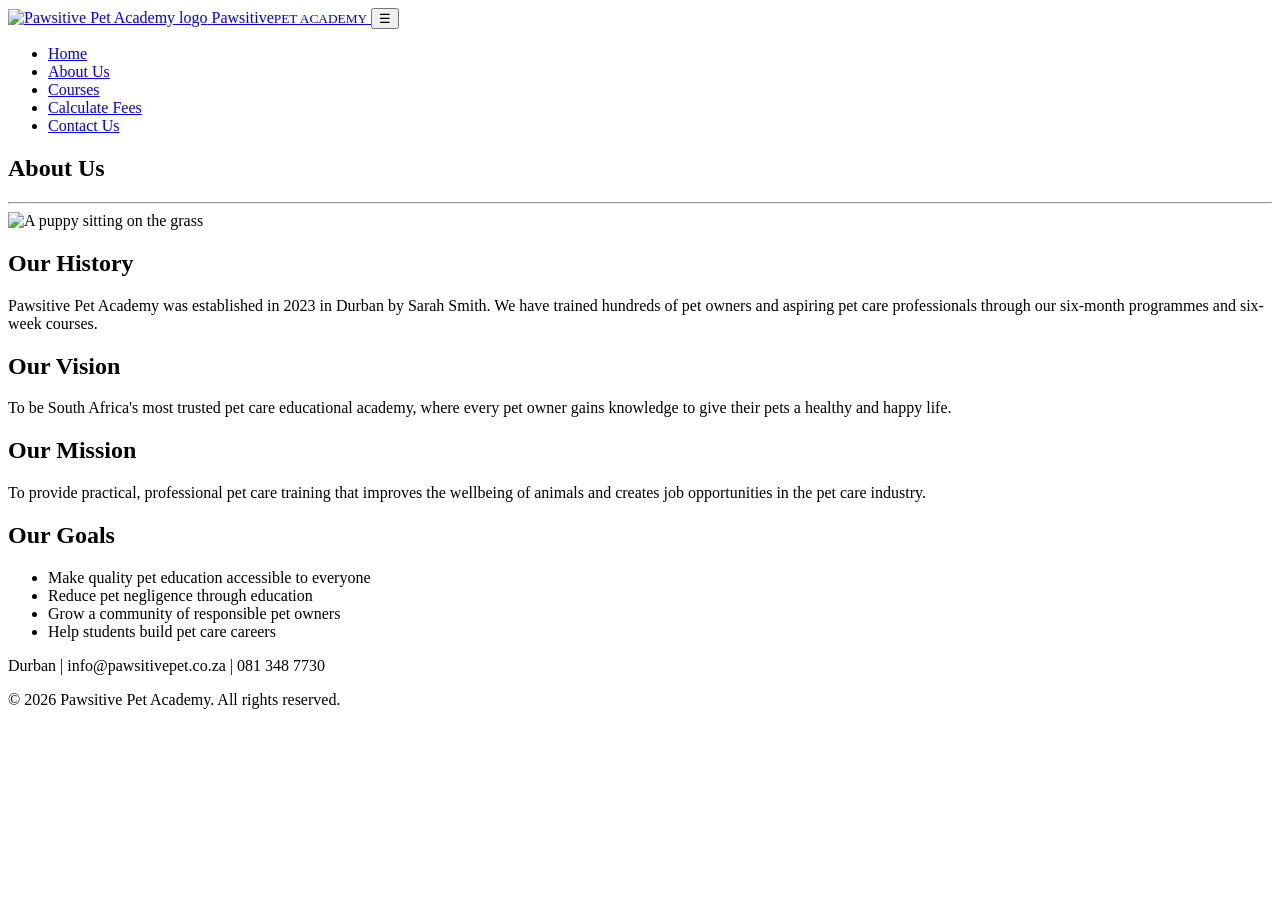
==== about.html @ 375d6555 "Initial commit" ====
<!DOCTYPE html>
<html lang="en">
<head>
  <meta charset="UTF-8">
  <meta name="viewport" content="width=device-width, initial-scale=1.0">
  <meta name="description" content="Pawsitive Pet Academy - professional pet care education and training in Durban.">
  <title>About Us | Pawsitive Pet Academy</title>
  <link rel="stylesheet" href="css/style.css">
</head>
<body>
  <header>
    <nav class="nav" aria-label="Main navigation">
      <a class="brand" href="index.html">
        <img src="images/logo.png" alt="Pawsitive Pet Academy logo">
        <span>Pawsitive<small>PET ACADEMY</small></span>
      </a>
      <button class="menu-btn" id="menu-btn" aria-label="Toggle menu">&#9776;</button>
      <ul id="nav-list">
        <li><a class="link" href="index.html">Home</a></li>
        <li><a class="link active" href="about.html">About Us</a></li>
        <li><a class="link" href="courses.html">Courses</a></li>
        <li><a class="link" href="fees.html">Calculate Fees</a></li>
        <li><a class="link" href="contact.html">Contact Us</a></li>
      </ul>
    </nav>
  </header>

  <main>
    <section class="container">
      <h1>About Us</h1>
      <hr class="underline">
      <img class="about-img" src="https://images.unsplash.com/photo-1583511655857-d19b40a7a54e?w=1200" alt="A puppy sitting on the grass">

      <h2>Our History</h2>
      <p>Pawsitive Pet Academy was established in 2023 in Durban by Sarah Smith. We have trained hundreds of pet owners and aspiring pet care professionals through our six-month programmes and six-week courses.</p>

      <h2>Our Vision</h2>
      <p>To be South Africa's most trusted pet care educational academy, where every pet owner gains knowledge to give their pets a healthy and happy life.</p>

      <h2>Our Mission</h2>
      <p>To provide practical, professional pet care training that improves the wellbeing of animals and creates job opportunities in the pet care industry.</p>

      <h2>Our Goals</h2>
      <ul class="goals">
        <li>Make quality pet education accessible to everyone</li>
        <li>Reduce pet negligence through education</li>
        <li>Grow a community of responsible pet owners</li>
        <li>Help students build pet care careers</li>
      </ul>
    </section>
  </main>

  <footer>
    <p>Durban | info@pawsitivepet.co.za | 081 348 7730</p>
    <p>&copy; 2026 Pawsitive Pet Academy. All rights reserved.</p>
  </footer>

  <script src="js/main.js"></script>
</body>
</html>
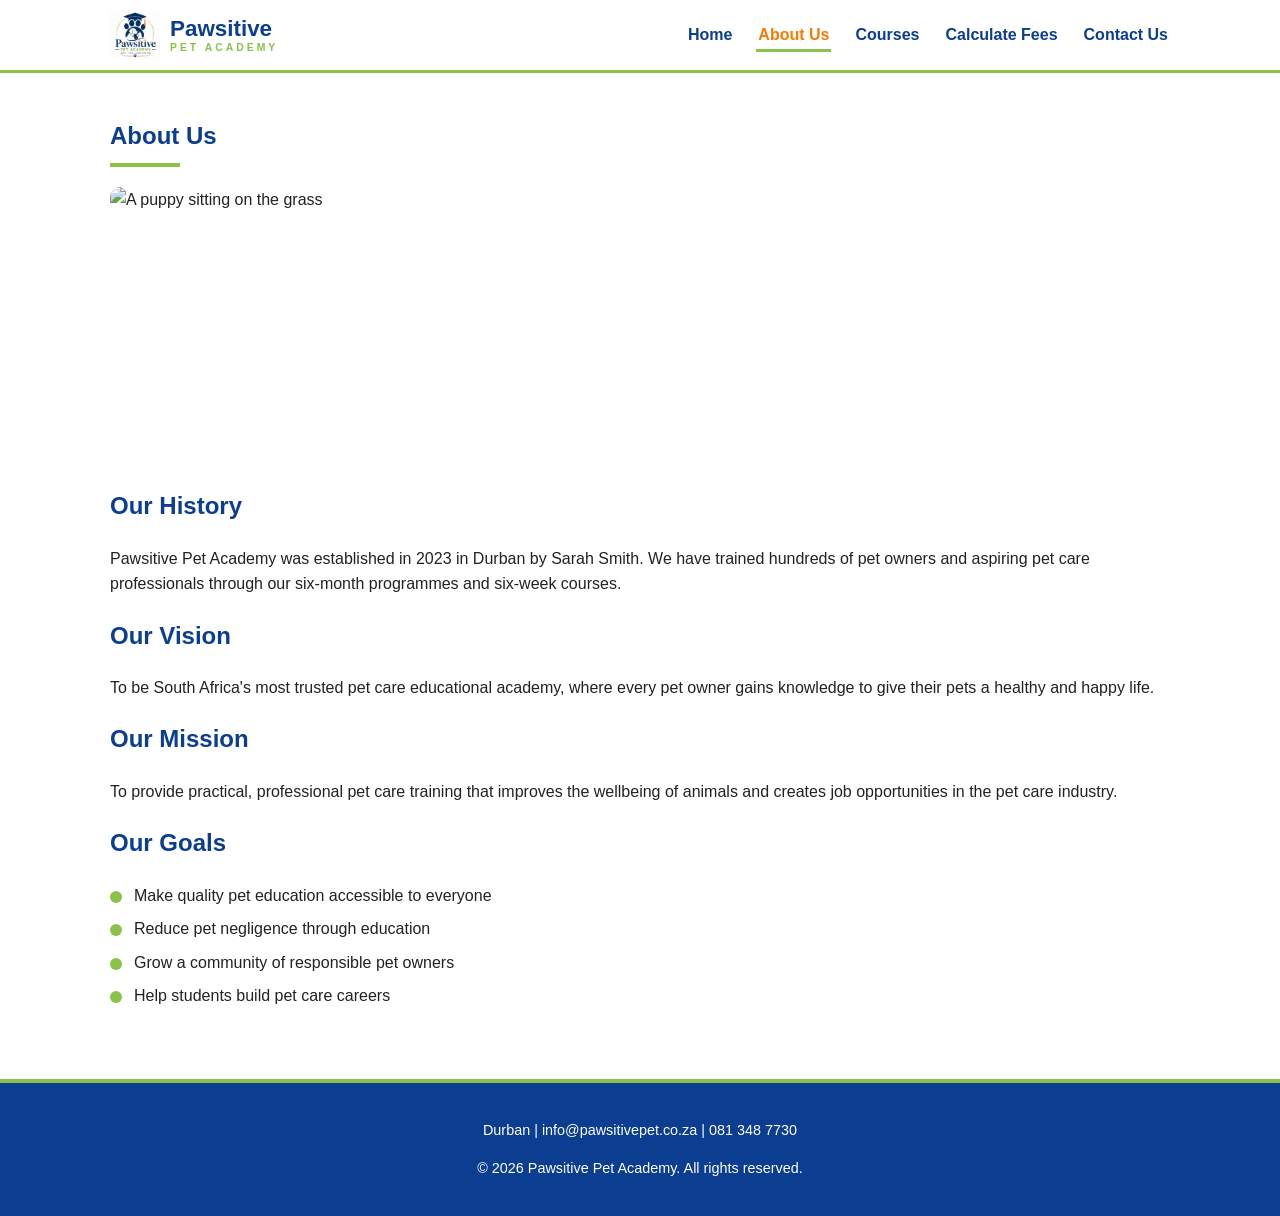
==== commit 3c51d047: "fix logo" ====
--- a/about.html
+++ b/about.html
@@ -11,7 +11,7 @@
   <header>
     <nav class="nav" aria-label="Main navigation">
       <a class="brand" href="index.html">
-        <img src="images/logo.png" alt="Pawsitive Pet Academy logo">
+        <img src="images/images/logo.jpeg" alt="Pawsitive Pet Academy logo">
         <span>Pawsitive<small>PET ACADEMY</small></span>
       </a>
       <button class="menu-btn" id="menu-btn" aria-label="Toggle menu">&#9776;</button>
--- a/css/style.css
+++ b/css/style.css
@@ -0,0 +1,207 @@
+:root {
+  --blue: #0B3D91;
+  --green: #8BC34A;
+  --orange: #F57C00;
+  --white: #FFFFFF;
+  --text: #222222;
+  --grey: #666666;
+  --light: #F4F7FB;
+}
+
+* { box-sizing: border-box; }
+
+body {
+  margin: 0;
+  font-family: 'Segoe UI', Arial, sans-serif;
+  color: var(--text);
+  background: var(--white);
+  line-height: 1.6;
+}
+
+img { max-width: 100%; display: block; }
+
+/* ---------- Header / navigation ---------- */
+header {
+  background: var(--white);
+  border-bottom: 3px solid var(--green);
+  position: sticky;
+  top: 0;
+  z-index: 10;
+}
+.nav {
+  max-width: 1100px;
+  margin: 0 auto;
+  padding: 10px 20px;
+  display: flex;
+  align-items: center;
+  justify-content: space-between;
+}
+.brand {
+  text-decoration: none;
+  color: var(--blue);
+  font-weight: bold;
+  font-size: 1.4rem;
+  line-height: 1.1;
+  display: flex;
+  align-items: center;
+  gap: 10px;
+}
+.brand img { height: 50px; }
+.brand small {
+  display: block;
+  font-size: 0.65rem;
+  letter-spacing: 3px;
+  color: var(--green);
+}
+.nav ul { list-style: none; margin: 0; padding: 0; display: flex; gap: 22px; }
+.nav a.link { text-decoration: none; color: var(--blue); font-weight: 600; padding: 6px 2px; }
+.nav a.link:hover,
+.nav a.link.active { color: var(--orange); border-bottom: 3px solid var(--green); }
+.menu-btn { display: none; background: none; border: 0; font-size: 1.8rem; color: var(--blue); cursor: pointer; }
+
+/* ---------- Layout ---------- */
+main { min-height: 60vh; }
+.container { max-width: 1100px; margin: 0 auto; padding: 24px 20px; }
+h1, h2, h3 { color: var(--blue); }
+h1 { margin-bottom: 4px; }
+.underline { height: 4px; width: 70px; background: var(--green); margin: 8px 0 20px; border: 0; }
+
+.hero {
+  background: var(--blue) center / cover no-repeat;
+  color: var(--white);
+  text-align: center;
+  padding: 90px 20px;
+  background-image: linear-gradient(rgba(11, 61, 145, 0.7), rgba(11, 61, 145, 0.7)),
+    url('https://images.unsplash.com/photo-1558788353-f76d92427f16?w=1400');
+}
+.hero h1 { color: var(--white); font-size: 2.6rem; }
+.hero p { max-width: 640px; margin: 10px auto 24px; font-size: 1.1rem; }
+
+.btn {
+  display: inline-block;
+  background: var(--orange);
+  color: var(--white);
+  padding: 12px 30px;
+  border-radius: 30px;
+  text-decoration: none;
+  font-weight: bold;
+  border: 0;
+  cursor: pointer;
+  font-size: 1rem;
+}
+.btn:hover { background: #d96d00; }
+
+/* ---------- Cards ---------- */
+.grid { display: grid; grid-template-columns: repeat(auto-fit, minmax(240px, 1fr)); gap: 20px; }
+.card {
+  border: 2px solid var(--green);
+  border-radius: 10px;
+  background: var(--white);
+  overflow: hidden;
+  display: flex;
+  flex-direction: column;
+}
+.card img { height: 160px; width: 100%; object-fit: cover; background: #ddd; }
+.card .body { padding: 14px; display: flex; flex-direction: column; gap: 6px; flex: 1; }
+.card h3 { margin: 0; font-size: 1.1rem; }
+.fee { color: var(--orange); font-weight: bold; font-size: 1.1rem; }
+.card .btn { margin-top: auto; text-align: center; padding: 9px 20px; font-size: 0.85rem; }
+
+/* ---------- About ---------- */
+.about-img { width: 100%; height: 280px; object-fit: cover; border-radius: 10px; margin-bottom: 20px; }
+.goals { list-style: none; padding: 0; }
+.goals li { padding-left: 24px; position: relative; margin-bottom: 8px; }
+.goals li::before {
+  content: '';
+  width: 12px;
+  height: 12px;
+  border-radius: 50%;
+  background: var(--green);
+  position: absolute;
+  left: 0;
+  top: 8px;
+}
+
+/* ---------- Individual course ---------- */
+.course-top { display: grid; grid-template-columns: 280px 1fr; gap: 24px; align-items: start; }
+.course-top img { border-radius: 10px; width: 100%; height: 220px; object-fit: cover; }
+.box { border: 2px solid var(--green); border-radius: 10px; padding: 16px; margin-bottom: 18px; }
+.two-col { display: grid; grid-template-columns: 1fr 1fr; gap: 18px; }
+.big { font-size: 1.8rem; font-weight: bold; color: var(--orange); margin: 0; }
+.bullets { list-style: none; padding: 0; margin: 0; }
+.bullets li { padding-left: 24px; position: relative; margin-bottom: 6px; }
+.bullets li::before {
+  content: '';
+  width: 10px;
+  height: 10px;
+  border-radius: 50%;
+  background: var(--green);
+  position: absolute;
+  left: 0;
+  top: 8px;
+}
+
+/* ---------- Forms ---------- */
+form { max-width: 640px; }
+label { display: block; font-weight: 600; margin: 12px 0 4px; color: var(--blue); }
+input[type='text'], input[type='tel'], input[type='email'], textarea {
+  width: 100%;
+  padding: 11px;
+  border: 2px solid var(--green);
+  border-radius: 8px;
+  font-size: 1rem;
+  font-family: inherit;
+}
+input:focus, textarea:focus { outline: 3px solid rgba(245, 124, 0, 0.35); }
+.course-list { border: 2px solid var(--green); border-radius: 10px; padding: 10px 16px; margin: 6px 0 16px; }
+.course-row { display: flex; align-items: center; gap: 12px; padding: 8px 0; border-bottom: 1px solid #e5eadd; }
+.course-row:last-child { border-bottom: 0; }
+.course-row label { margin: 0; flex: 1; font-weight: normal; color: var(--text); cursor: pointer; }
+.course-row input { width: 20px; height: 20px; accent-color: var(--green); }
+.course-row .fee { min-width: 70px; text-align: right; }
+.error { color: #C62828; font-weight: 600; min-height: 1.4em; }
+.result {
+  margin-top: 20px;
+  border: 2px solid var(--green);
+  border-radius: 10px;
+  padding: 16px;
+  background: var(--light);
+}
+.result .row { display: flex; justify-content: space-between; padding: 4px 0; }
+.result .total { border-top: 2px solid var(--green); margin-top: 8px; padding-top: 8px; font-weight: bold; color: var(--blue); font-size: 1.2rem; }
+.note { color: var(--grey); font-style: italic; font-size: 0.9rem; margin-top: 10px; }
+
+.contact-grid { display: grid; grid-template-columns: 1fr 1fr; gap: 30px; }
+.map { border: 2px solid var(--green); border-radius: 10px; overflow: hidden; min-height: 280px; }
+.map iframe { width: 100%; height: 100%; min-height: 280px; border: 0; }
+
+/* ---------- Footer ---------- */
+footer {
+  background: var(--blue);
+  color: var(--white);
+  border-top: 4px solid var(--green);
+  text-align: center;
+  padding: 22px 20px;
+  margin-top: 30px;
+  font-size: 0.9rem;
+}
+
+/* ---------- Responsive (mobile) ---------- */
+@media (max-width: 760px) {
+  .menu-btn { display: block; }
+  .nav ul {
+    display: none;
+    position: absolute;
+    top: 100%;
+    left: 0;
+    right: 0;
+    background: var(--blue);
+    flex-direction: column;
+    gap: 0;
+    padding: 10px 20px;
+  }
+  .nav ul.open { display: flex; }
+  .nav a.link { color: var(--white); display: block; padding: 12px 0; border-bottom: 1px solid var(--green); }
+  .hero h1 { font-size: 2rem; }
+  .course-top, .two-col, .contact-grid { grid-template-columns: 1fr; }
+}
